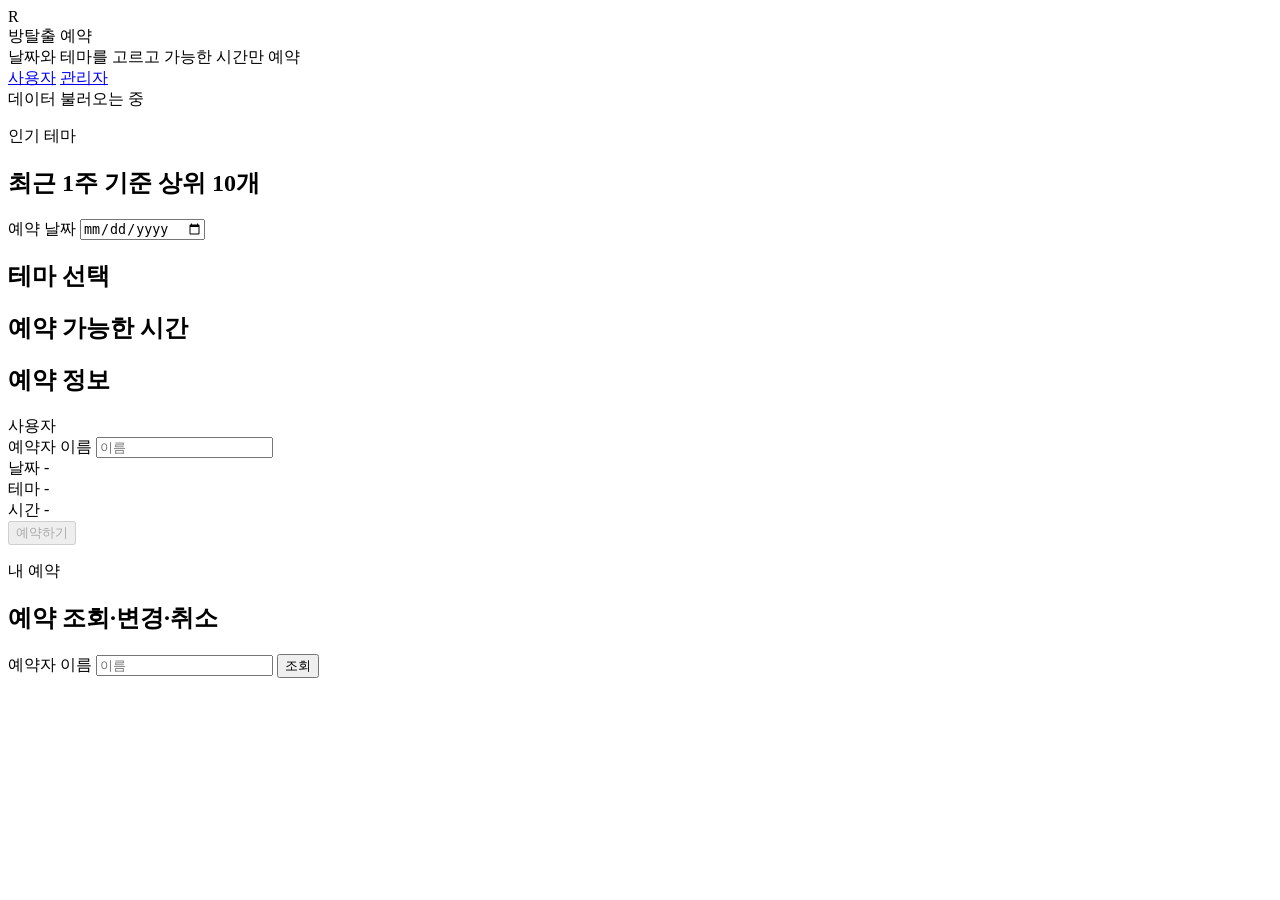
==== src/main/resources/static/index.html @ 465ad1a2 "feat: roomescape-member 코드 마이그레이션" ====
<!doctype html>
<html lang="ko">
<head>
    <meta charset="UTF-8"/>
    <meta name="viewport" content="width=device-width, initial-scale=1.0"/>
    <link rel="icon" href="data:,"/>
    <title>방탈출 예약</title>
    <link rel="stylesheet" href="/css/roomescape.css"/>
</head>
<body data-page="user">
<div class="app-shell">
    <header class="topbar">
        <div class="topbar-inner">
            <div class="brand">
                <div class="brand-mark">R</div>
                <div class="brand-text">
                    <div class="brand-title">방탈출 예약</div>
                    <div class="brand-subtitle">날짜와 테마를 고르고 가능한 시간만 예약</div>
                </div>
            </div>
            <div class="topbar-actions">
                <nav class="view-toggle" aria-label="화면 전환">
                    <a id="userTab" class="view-button active" href="/">사용자</a>
                    <a id="adminTab" class="view-button" href="/admin.html">관리자</a>
                </nav>
                <div id="sourceStatus" class="status-pill">
                    <span class="status-dot"></span>
                    <span>데이터 불러오는 중</span>
                </div>
            </div>
        </div>
    </header>

    <main>
        <section class="popular-band" aria-labelledby="popularTitle">
            <div>
                <p class="section-kicker">인기 테마</p>
                <h1 id="popularTitle" class="popular-title">최근 1주 기준 상위 10개</h1>
            </div>
            <div id="popularList" class="popular-list" aria-label="인기 테마 목록"></div>
        </section>

        <section class="reservation-layout" aria-label="사용자 예약">
            <div class="workspace">
                <div class="control-strip">
                    <label class="field">
                        <span class="label">예약 날짜</span>
                        <input id="dateInput" class="date-input" type="date"/>
                    </label>
                    <p class="date-note" id="dateNote"></p>
                </div>

                <div>
                    <div class="area-header">
                        <h2 class="area-title">테마 선택</h2>
                        <span id="themeCount" class="area-subtitle"></span>
                    </div>
                    <div id="themeGrid" class="theme-grid" aria-label="테마 목록"></div>
                </div>

                <div class="time-area">
                    <div class="area-header">
                        <h2 class="area-title">예약 가능한 시간</h2>
                        <span id="timeCount" class="area-subtitle"></span>
                    </div>
                    <div id="timeGrid" class="time-grid" aria-label="예약 시간 목록"></div>
                </div>
            </div>

            <aside class="summary-panel" aria-label="예약 요약">
                <div class="summary-head">
                    <h2 class="summary-title">예약 정보</h2>
                    <span class="summary-badge">사용자</span>
                </div>

                <label class="field">
                    <span class="label">예약자 이름</span>
                    <input id="nameInput" class="name-input" type="text" placeholder="이름" autocomplete="name"/>
                </label>

                <div class="summary-list">
                    <div class="summary-row">
                        <span class="summary-label">날짜</span>
                        <span id="summaryDate" class="summary-value">-</span>
                    </div>
                    <div class="summary-row">
                        <span class="summary-label">테마</span>
                        <span id="summaryTheme" class="summary-value">-</span>
                    </div>
                    <div class="summary-row">
                        <span class="summary-label">시간</span>
                        <span id="summaryTime" class="summary-value">-</span>
                    </div>
                </div>

                <button id="reserveButton" class="reserve-button" type="button" disabled>예약하기</button>
                <p id="formMessage" class="message"></p>
            </aside>
        </section>

        <section class="my-reservations-section" aria-labelledby="myReservationTitle">
            <div class="my-reservations-head">
                <div>
                    <p class="section-kicker">내 예약</p>
                    <h2 id="myReservationTitle" class="area-title">예약 조회·변경·취소</h2>
                </div>
                <div class="lookup-form">
                    <label class="field lookup-field">
                        <span class="label">예약자 이름</span>
                        <input id="myReservationName" class="name-input" type="text" placeholder="이름"
                               autocomplete="name"/>
                    </label>
                    <button id="myReservationButton" class="secondary-button" type="button">조회</button>
                </div>
            </div>
            <p id="myReservationMessage" class="message"></p>
            <div id="myReservationList" class="my-reservation-list" aria-label="내 예약 목록"></div>
        </section>
    </main>
</div>

<div id="toast" class="toast" role="status" aria-live="polite"></div>
<script src="/js/roomescape.js" defer></script>
</body>
</html>
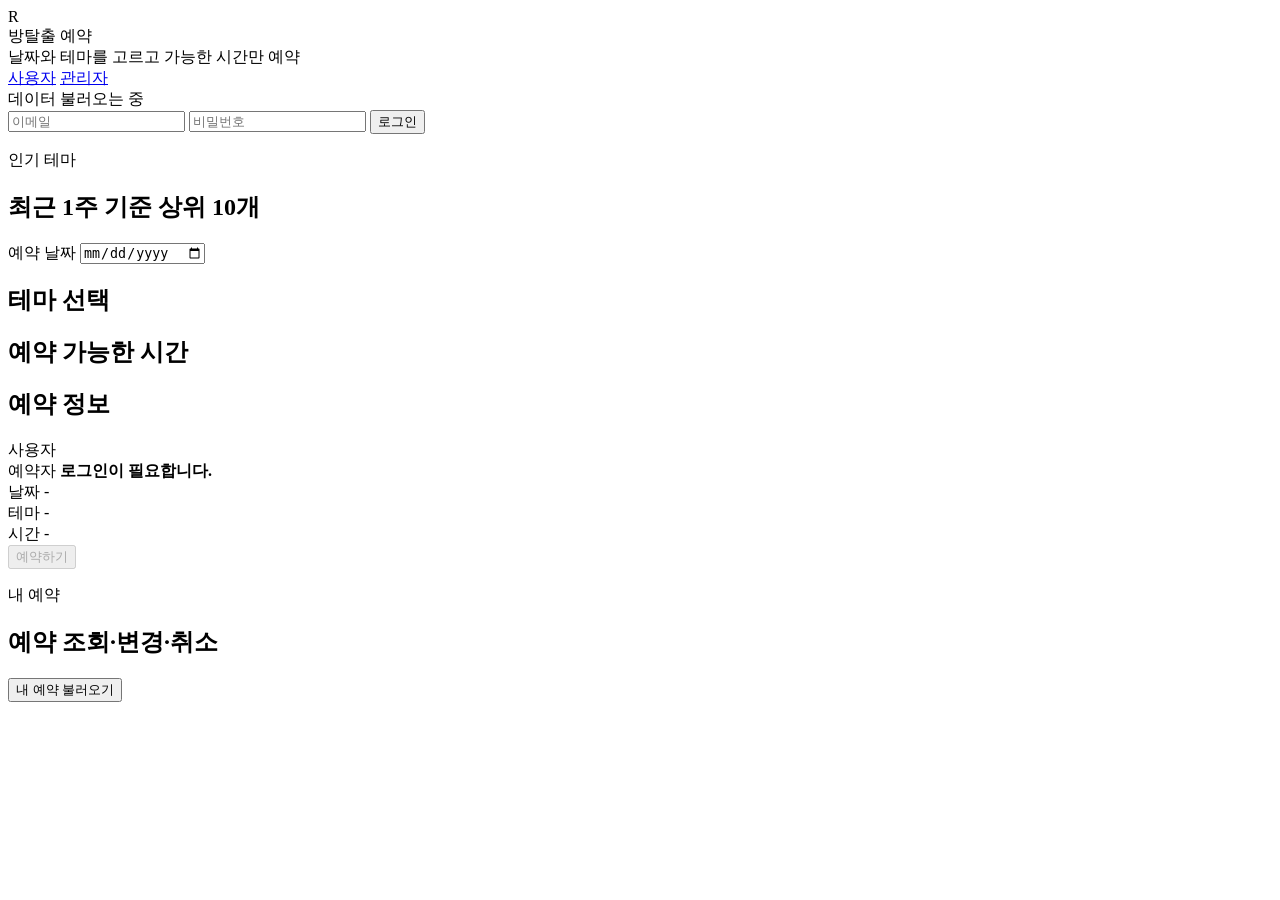
==== commit 25bbe59c: "feat: 로그인 기반 사용자 예약 화면 반영" ====
--- a/src/main/resources/static/index.html
+++ b/src/main/resources/static/index.html
@@ -26,6 +26,16 @@
                 <div id="sourceStatus" class="status-pill">
                     <span class="status-dot"></span>
                     <span>데이터 불러오는 중</span>
+                </div>
+                <form id="loginForm" class="login-form">
+                    <input id="loginEmail" class="login-input" type="email" placeholder="이메일" autocomplete="email"/>
+                    <input id="loginPassword" class="login-input" type="password" placeholder="비밀번호"
+                           autocomplete="current-password"/>
+                    <button id="loginButton" class="secondary-button" type="submit">로그인</button>
+                </form>
+                <div id="memberBox" class="member-box" hidden>
+                    <span id="loginMemberName" class="member-name"></span>
+                    <button id="logoutButton" class="secondary-button" type="button">로그아웃</button>
                 </div>
             </div>
         </div>
@@ -73,10 +83,10 @@
                     <span class="summary-badge">사용자</span>
                 </div>
 
-                <label class="field">
-                    <span class="label">예약자 이름</span>
-                    <input id="nameInput" class="name-input" type="text" placeholder="이름" autocomplete="name"/>
-                </label>
+                <div class="login-summary">
+                    <span class="summary-label">예약자</span>
+                    <strong id="summaryMember" class="summary-value">로그인이 필요합니다.</strong>
+                </div>
 
                 <div class="summary-list">
                     <div class="summary-row">
@@ -105,12 +115,7 @@
                     <h2 id="myReservationTitle" class="area-title">예약 조회·변경·취소</h2>
                 </div>
                 <div class="lookup-form">
-                    <label class="field lookup-field">
-                        <span class="label">예약자 이름</span>
-                        <input id="myReservationName" class="name-input" type="text" placeholder="이름"
-                               autocomplete="name"/>
-                    </label>
-                    <button id="myReservationButton" class="secondary-button" type="button">조회</button>
+                    <button id="myReservationButton" class="secondary-button" type="button">내 예약 불러오기</button>
                 </div>
             </div>
             <p id="myReservationMessage" class="message"></p>
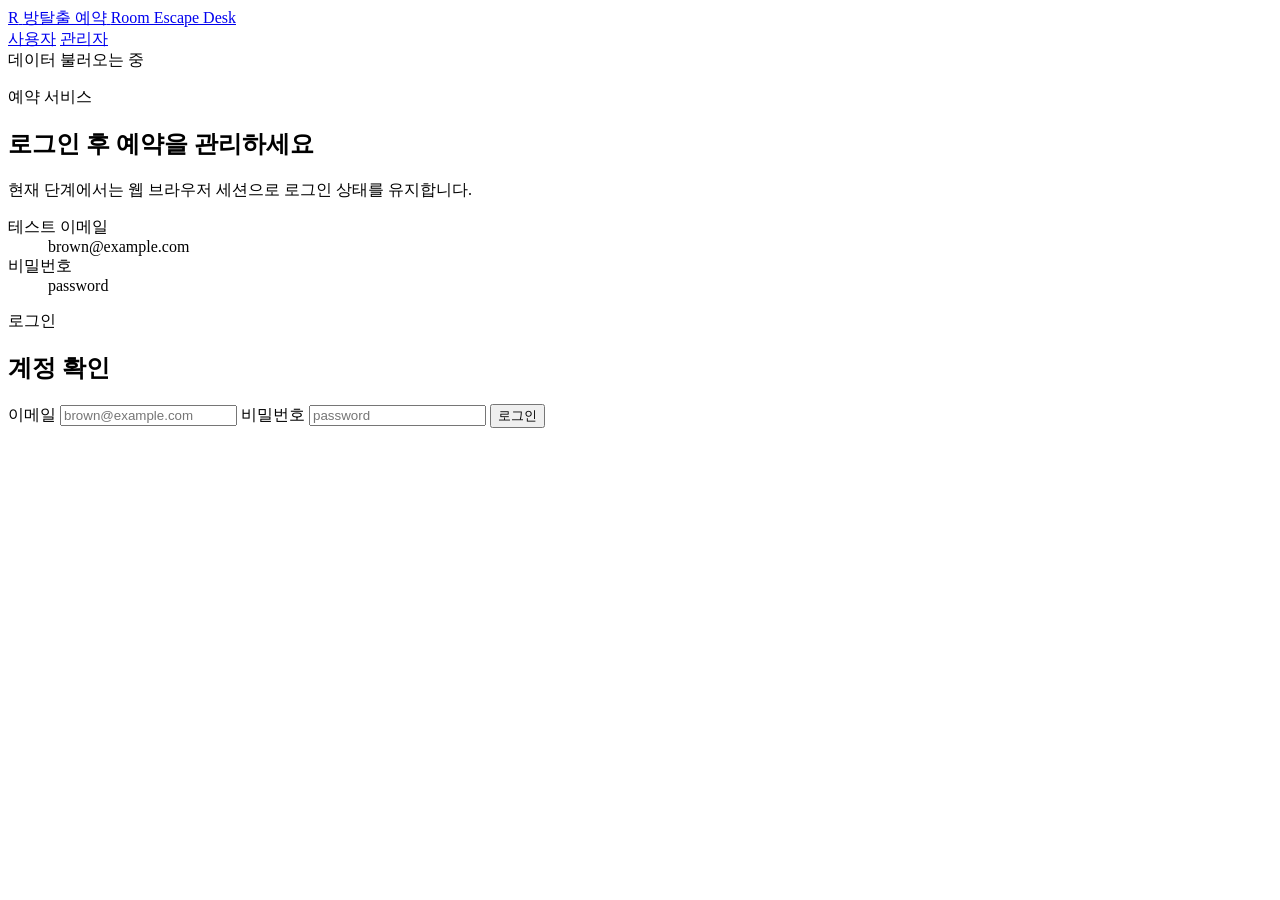
==== commit c4b0eafb: "refactor: 화면 개선" ====
--- a/src/main/resources/static/index.html
+++ b/src/main/resources/static/index.html
@@ -11,13 +11,13 @@
 <div class="app-shell">
     <header class="topbar">
         <div class="topbar-inner">
-            <div class="brand">
-                <div class="brand-mark">R</div>
-                <div class="brand-text">
-                    <div class="brand-title">방탈출 예약</div>
-                    <div class="brand-subtitle">날짜와 테마를 고르고 가능한 시간만 예약</div>
-                </div>
-            </div>
+            <a class="brand" href="/" aria-label="방탈출 예약 홈">
+                <span class="brand-mark">R</span>
+                <span class="brand-text">
+                    <span class="brand-title">방탈출 예약</span>
+                    <span class="brand-subtitle">Room Escape Desk</span>
+                </span>
+            </a>
             <div class="topbar-actions">
                 <nav class="view-toggle" aria-label="화면 전환">
                     <a id="userTab" class="view-button active" href="/">사용자</a>
@@ -27,12 +27,6 @@
                     <span class="status-dot"></span>
                     <span>데이터 불러오는 중</span>
                 </div>
-                <form id="loginForm" class="login-form">
-                    <input id="loginEmail" class="login-input" type="email" placeholder="이메일" autocomplete="email"/>
-                    <input id="loginPassword" class="login-input" type="password" placeholder="비밀번호"
-                           autocomplete="current-password"/>
-                    <button id="loginButton" class="secondary-button" type="submit">로그인</button>
-                </form>
                 <div id="memberBox" class="member-box" hidden>
                     <span id="loginMemberName" class="member-name"></span>
                     <button id="logoutButton" class="secondary-button" type="button">로그아웃</button>
@@ -42,84 +36,120 @@
     </header>
 
     <main>
-        <section class="popular-band" aria-labelledby="popularTitle">
-            <div>
-                <p class="section-kicker">인기 테마</p>
-                <h1 id="popularTitle" class="popular-title">최근 1주 기준 상위 10개</h1>
+        <section id="loginPage" class="login-page" aria-labelledby="loginTitle">
+            <div class="login-copy">
+                <p class="section-kicker">예약 서비스</p>
+                <h1 id="loginTitle" class="login-title">로그인 후 예약을 관리하세요</h1>
+                <p class="login-note">현재 단계에서는 웹 브라우저 세션으로 로그인 상태를 유지합니다.</p>
+                <dl class="credential-box">
+                    <div>
+                        <dt>테스트 이메일</dt>
+                        <dd>brown@example.com</dd>
+                    </div>
+                    <div>
+                        <dt>비밀번호</dt>
+                        <dd>password</dd>
+                    </div>
+                </dl>
             </div>
-            <div id="popularList" class="popular-list" aria-label="인기 테마 목록"></div>
+
+            <form id="loginForm" class="login-panel">
+                <div class="panel-head">
+                    <p class="section-kicker">로그인</p>
+                    <h2 class="panel-title">계정 확인</h2>
+                </div>
+                <label class="field">
+                    <span class="label">이메일</span>
+                    <input id="loginEmail" class="text-input" type="email" placeholder="brown@example.com"
+                           autocomplete="email"/>
+                </label>
+                <label class="field">
+                    <span class="label">비밀번호</span>
+                    <input id="loginPassword" class="text-input" type="password" placeholder="password"
+                           autocomplete="current-password"/>
+                </label>
+                <button id="loginButton" class="primary-button" type="submit">로그인</button>
+                <p id="loginMessage" class="message"></p>
+            </form>
         </section>
 
-        <section class="reservation-layout" aria-label="사용자 예약">
-            <div class="workspace">
-                <div class="control-strip">
-                    <label class="field">
-                        <span class="label">예약 날짜</span>
-                        <input id="dateInput" class="date-input" type="date"/>
-                    </label>
-                    <p class="date-note" id="dateNote"></p>
+        <section id="userApp" class="user-app" aria-label="사용자 예약 화면" hidden>
+            <section class="popular-band" aria-labelledby="popularTitle">
+                <div class="section-heading">
+                    <p class="section-kicker">인기 테마</p>
+                    <h1 id="popularTitle" class="page-title">최근 1주 기준 상위 10개</h1>
                 </div>
+                <div id="popularList" class="popular-list" aria-label="인기 테마 목록"></div>
+            </section>
 
-                <div>
-                    <div class="area-header">
-                        <h2 class="area-title">테마 선택</h2>
-                        <span id="themeCount" class="area-subtitle"></span>
+            <section class="reservation-layout" aria-label="사용자 예약">
+                <div class="workspace">
+                    <div class="panel-block">
+                        <div class="control-strip">
+                            <label class="field">
+                                <span class="label">예약 날짜</span>
+                                <input id="dateInput" class="text-input" type="date"/>
+                            </label>
+                            <p class="date-note" id="dateNote"></p>
+                        </div>
                     </div>
-                    <div id="themeGrid" class="theme-grid" aria-label="테마 목록"></div>
-                </div>
 
-                <div class="time-area">
-                    <div class="area-header">
-                        <h2 class="area-title">예약 가능한 시간</h2>
-                        <span id="timeCount" class="area-subtitle"></span>
+                    <div class="panel-block">
+                        <div class="area-header">
+                            <h2 class="area-title">테마 선택</h2>
+                            <span id="themeCount" class="area-subtitle"></span>
+                        </div>
+                        <div id="themeGrid" class="theme-grid" aria-label="테마 목록"></div>
                     </div>
-                    <div id="timeGrid" class="time-grid" aria-label="예약 시간 목록"></div>
-                </div>
-            </div>
 
-            <aside class="summary-panel" aria-label="예약 요약">
-                <div class="summary-head">
-                    <h2 class="summary-title">예약 정보</h2>
-                    <span class="summary-badge">사용자</span>
-                </div>
-
-                <div class="login-summary">
-                    <span class="summary-label">예약자</span>
-                    <strong id="summaryMember" class="summary-value">로그인이 필요합니다.</strong>
-                </div>
-
-                <div class="summary-list">
-                    <div class="summary-row">
-                        <span class="summary-label">날짜</span>
-                        <span id="summaryDate" class="summary-value">-</span>
-                    </div>
-                    <div class="summary-row">
-                        <span class="summary-label">테마</span>
-                        <span id="summaryTheme" class="summary-value">-</span>
-                    </div>
-                    <div class="summary-row">
-                        <span class="summary-label">시간</span>
-                        <span id="summaryTime" class="summary-value">-</span>
+                    <div class="panel-block">
+                        <div class="area-header">
+                            <h2 class="area-title">예약 가능한 시간</h2>
+                            <span id="timeCount" class="area-subtitle"></span>
+                        </div>
+                        <div id="timeGrid" class="time-grid" aria-label="예약 시간 목록"></div>
                     </div>
                 </div>
 
-                <button id="reserveButton" class="reserve-button" type="button" disabled>예약하기</button>
-                <p id="formMessage" class="message"></p>
-            </aside>
-        </section>
+                <aside class="summary-panel" aria-label="예약 요약">
+                    <div class="panel-head">
+                        <p class="section-kicker">예약 정보</p>
+                        <h2 class="panel-title">선택 내역</h2>
+                    </div>
+                    <div class="summary-list">
+                        <div class="summary-row">
+                            <span class="summary-label">예약자</span>
+                            <strong id="summaryMember" class="summary-value">로그인이 필요합니다.</strong>
+                        </div>
+                        <div class="summary-row">
+                            <span class="summary-label">날짜</span>
+                            <span id="summaryDate" class="summary-value">-</span>
+                        </div>
+                        <div class="summary-row">
+                            <span class="summary-label">테마</span>
+                            <span id="summaryTheme" class="summary-value">-</span>
+                        </div>
+                        <div class="summary-row">
+                            <span class="summary-label">시간</span>
+                            <span id="summaryTime" class="summary-value">-</span>
+                        </div>
+                    </div>
+                    <button id="reserveButton" class="reserve-button" type="button" disabled>예약하기</button>
+                    <p id="formMessage" class="message"></p>
+                </aside>
+            </section>
 
-        <section class="my-reservations-section" aria-labelledby="myReservationTitle">
-            <div class="my-reservations-head">
-                <div>
-                    <p class="section-kicker">내 예약</p>
-                    <h2 id="myReservationTitle" class="area-title">예약 조회·변경·취소</h2>
+            <section class="my-reservations-section" aria-labelledby="myReservationTitle">
+                <div class="section-row">
+                    <div>
+                        <p class="section-kicker">내 예약</p>
+                        <h2 id="myReservationTitle" class="area-title">조회·변경·취소</h2>
+                    </div>
+                    <button id="myReservationButton" class="secondary-button" type="button">새로고침</button>
                 </div>
-                <div class="lookup-form">
-                    <button id="myReservationButton" class="secondary-button" type="button">내 예약 불러오기</button>
-                </div>
-            </div>
-            <p id="myReservationMessage" class="message"></p>
-            <div id="myReservationList" class="my-reservation-list" aria-label="내 예약 목록"></div>
+                <p id="myReservationMessage" class="message"></p>
+                <div id="myReservationList" class="my-reservation-list" aria-label="내 예약 목록"></div>
+            </section>
         </section>
     </main>
 </div>
